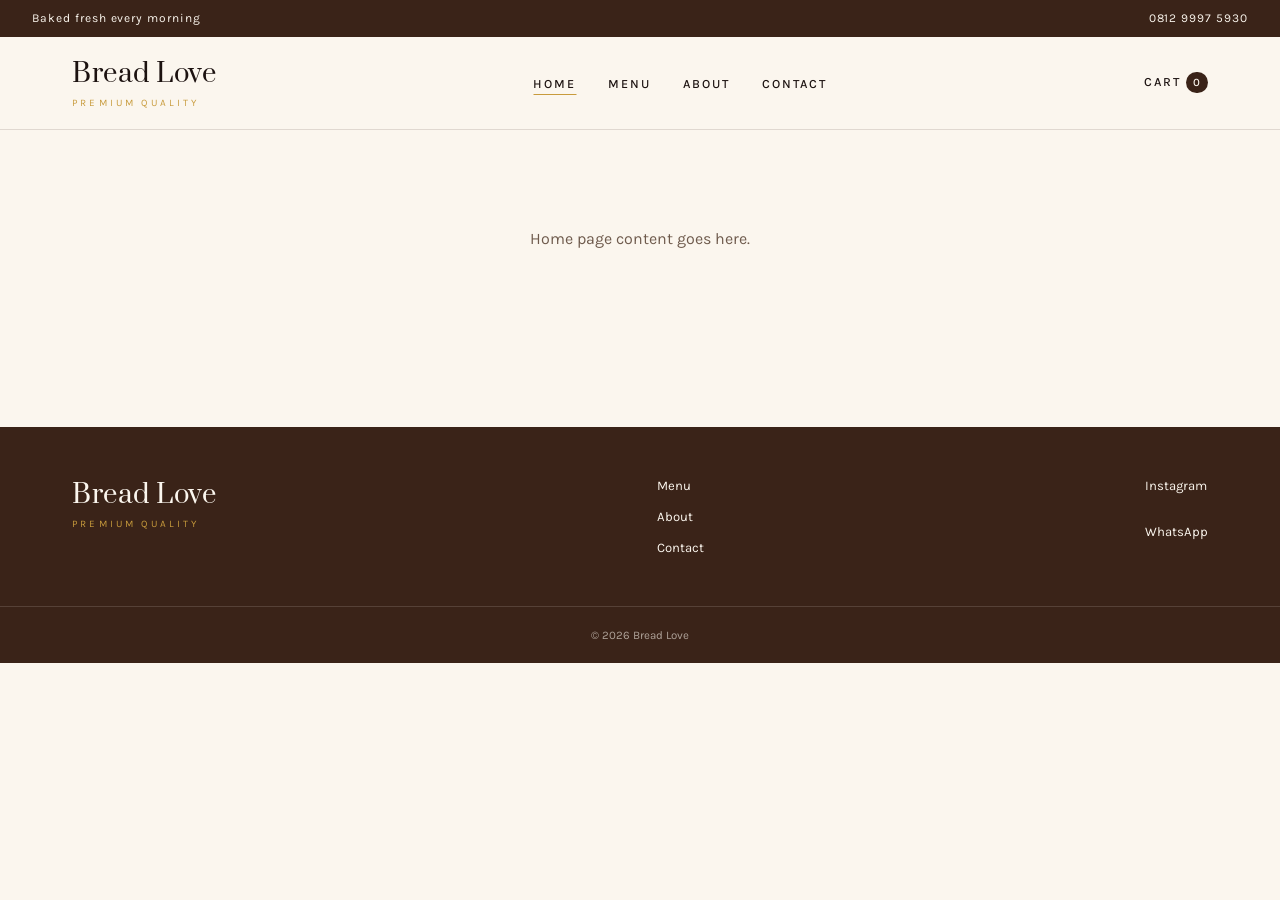
==== index.html @ 9e164093 "initial site shell" ====
<!DOCTYPE html>
<html lang="en">
<head>
  <meta charset="UTF-8">
  <meta name="viewport" content="width=device-width, initial-scale=1.0">
  <title>Bread Love — Premium Bakery</title>

  <link rel="preconnect" href="https://fonts.googleapis.com">
  <link rel="preconnect" href="https://fonts.gstatic.com" crossorigin>
  <link href="https://fonts.googleapis.com/css2?family=Prata&family=Karla:wght@400;500;700&display=swap" rel="stylesheet">

  <link rel="stylesheet" href="styles.css">
</head>
<body>

  <header class="site-header">
    <div class="topbar">
      <span>Baked fresh every morning</span>
      <a href="tel:+6281299975930">0812 9997 5930</a>
    </div>

    <nav class="nav">
      <a class="brand" href="index.html">
        <span class="brand-name">Bread Love</span>
        <span class="brand-tag">Premium Quality</span>
      </a>

      <ul class="nav-links">
        <li><a href="index.html" class="is-active">Home</a></li>
        <li><a href="menu.html">Menu</a></li>
        <li><a href="about.html">About</a></li>
        <li><a href="contact.html">Contact</a></li>
      </ul>

      <a class="cart-link" href="#">
        Cart <span class="cart-count">0</span>
      </a>
    </nav>
  </header>

  <main>
    <!-- hero banner goes here next -->
    <section class="placeholder">
      <p>Home page content goes here.</p>
    </section>
  </main>

  <footer class="site-footer">
    <div class="footer-inner">
      <div class="footer-brand">
        <span class="brand-name">Bread Love</span>
        <span class="brand-tag">Premium Quality</span>
      </div>

      <ul class="footer-links">
        <li><a href="menu.html">Menu</a></li>
        <li><a href="about.html">About</a></li>
        <li><a href="contact.html">Contact</a></li>
      </ul>

      <ul class="footer-social">
        <li><a href="#">Instagram</a></li>
        <li><a href="#">WhatsApp</a></li>
      </ul>
    </div>

    <p class="footer-note">© 2026 Bread Love</p>
  </footer>

  <script src="script.js"></script>
</body>
</html>
---- styles.css ----
/* ---- design tokens ---- */
:root {
  --crust: #3a2318;
  --char: #1c1210;
  --crumb: #fbf6ee;
  --ash: #6e5a4c;
  --egg: #c89b3c;
  --line: rgba(58, 35, 24, 0.14);

  --display: "Prata", serif;
  --body: "Karla", system-ui, sans-serif;

  --pad: 2rem;
  --max: 1200px;
}

/* ---- reset ---- */
* {
  margin: 0;
  padding: 0;
  box-sizing: border-box;
}

body {
  font-family: var(--body);
  color: var(--char);
  background: var(--crumb);
  line-height: 1.6;
}

a {
  color: inherit;
  text-decoration: none;
}

ul {
  list-style: none;
}

/* ---- brand wordmark ---- */
.brand-name {
  display: block;
  font-family: var(--display);
  font-size: 1.6rem;
  letter-spacing: 0.02em;
}

.brand-tag {
  display: block;
  font-size: 0.62rem;
  letter-spacing: 0.32em;
  text-transform: uppercase;
  color: var(--egg);
}

/* ---- top bar ---- */
.topbar {
  display: flex;
  justify-content: space-between;
  gap: 1rem;
  padding: 0.55rem var(--pad);
  background: var(--crust);
  color: var(--crumb);
  font-size: 0.75rem;
  letter-spacing: 0.08em;
}

.topbar a:hover {
  color: var(--egg);
}

/* ---- nav ---- */
.site-header {
  position: sticky;
  top: 0;
  z-index: 10;
  background: var(--crumb);
  border-bottom: 1px solid var(--line);
}

.nav {
  display: flex;
  align-items: center;
  justify-content: space-between;
  gap: 2rem;
  max-width: var(--max);
  margin: 0 auto;
  padding: 1.1rem var(--pad);
}

.nav-links {
  display: flex;
  gap: 2rem;
}

.nav-links a {
  position: relative;
  padding-bottom: 4px;
  font-size: 0.78rem;
  font-weight: 500;
  letter-spacing: 0.16em;
  text-transform: uppercase;
}

/* gold rule slides out from center */
.nav-links a::after {
  content: "";
  position: absolute;
  left: 50%;
  bottom: 0;
  width: 0;
  height: 1px;
  background: var(--egg);
  transform: translateX(-50%);
  transition: width 0.3s ease;
}

.nav-links a:hover::after,
.nav-links a.is-active::after {
  width: 100%;
}

.cart-link {
  font-size: 0.78rem;
  font-weight: 500;
  letter-spacing: 0.16em;
  text-transform: uppercase;
}

.cart-count {
  display: inline-block;
  min-width: 1.35rem;
  padding: 0.1rem 0.35rem;
  border-radius: 999px;
  background: var(--crust);
  color: var(--crumb);
  font-size: 0.7rem;
  text-align: center;
}

/* ---- temporary placeholder ---- */
.placeholder {
  max-width: var(--max);
  margin: 0 auto;
  padding: 6rem var(--pad);
  color: var(--ash);
  text-align: center;
}

/* ---- footer ---- */
.site-footer {
  margin-top: 5rem;
  background: var(--crust);
  color: var(--crumb);
}

.footer-inner {
  display: flex;
  flex-wrap: wrap;
  justify-content: space-between;
  gap: 2.5rem;
  max-width: var(--max);
  margin: 0 auto;
  padding: 3rem var(--pad);
}

.footer-links,
.footer-social {
  display: grid;
  gap: 0.6rem;
  font-size: 0.82rem;
}

.footer-links a:hover,
.footer-social a:hover {
  color: var(--egg);
}

.footer-note {
  padding: 1.2rem var(--pad);
  border-top: 1px solid rgba(251, 246, 238, 0.14);
  font-size: 0.72rem;
  text-align: center;
  color: rgba(251, 246, 238, 0.6);
}

/* ---- mobile ---- */
@media (max-width: 760px) {
  :root {
    --pad: 1.2rem;
  }

  .nav {
    flex-wrap: wrap;
    gap: 1rem;
  }

  .nav-links {
    order: 3;
    width: 100%;
    justify-content: space-between;
    gap: 1rem;
  }

  .topbar {
    font-size: 0.68rem;
  }
}
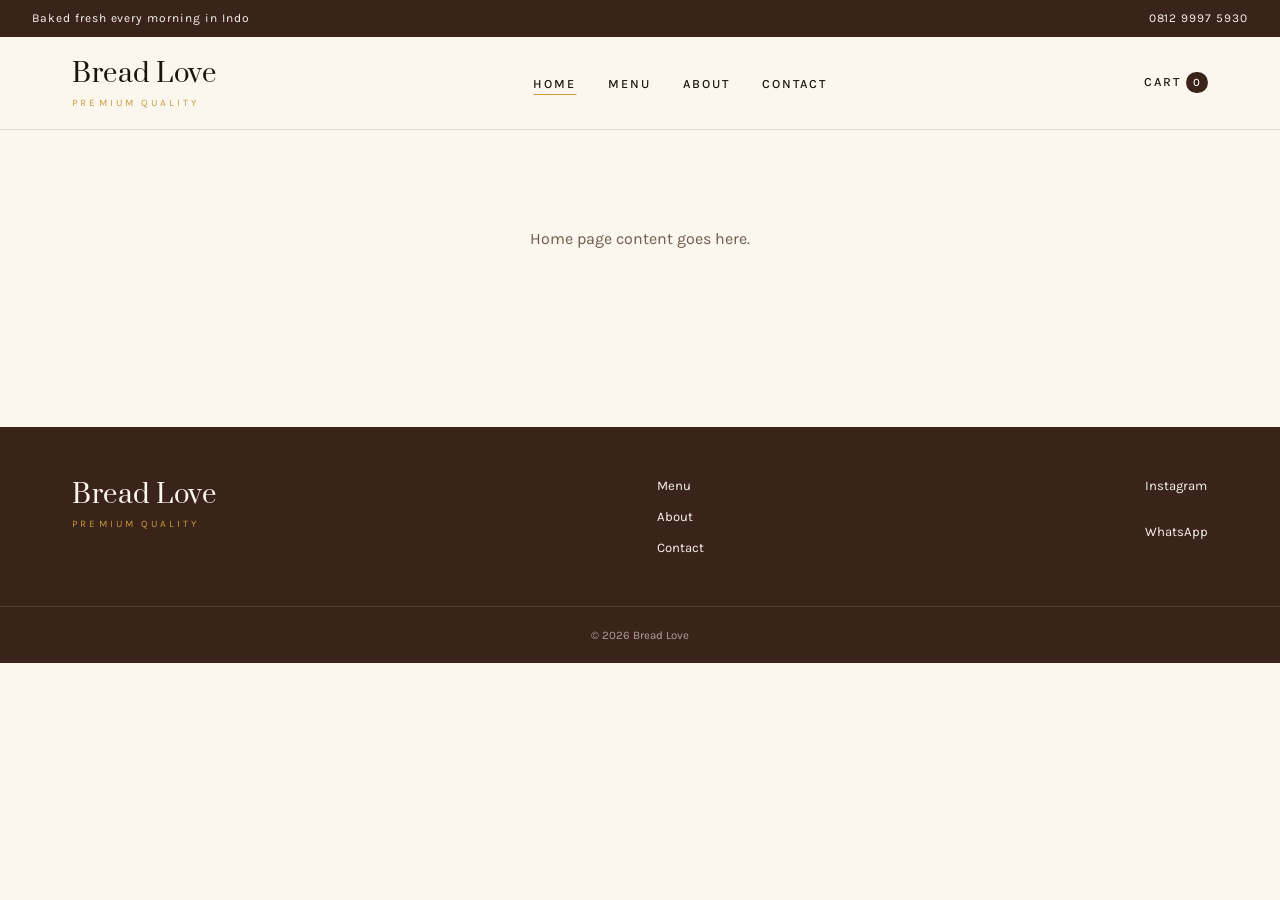
==== commit 35e34943: "Updated index text: baked fresh every morning in Indo" ====
--- a/index.html
+++ b/index.html
@@ -15,7 +15,7 @@
 
   <header class="site-header">
     <div class="topbar">
-      <span>Baked fresh every morning</span>
+      <span>Baked fresh every morning in Indo</span>
       <a href="tel:+6281299975930">0812 9997 5930</a>
     </div>
 
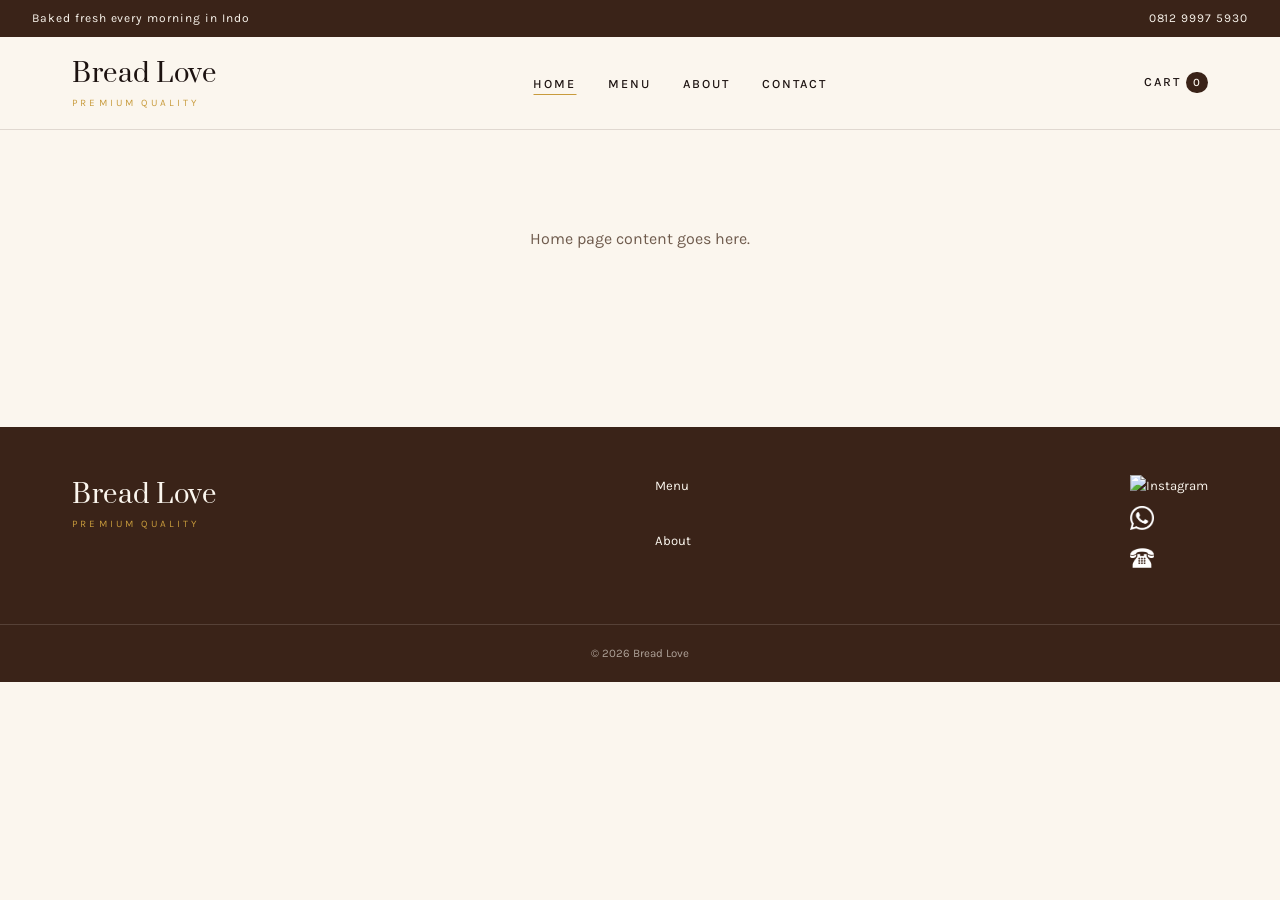
==== commit 81fda908: "add social icons to index.html" ====
--- a/index.html
+++ b/index.html
@@ -55,12 +55,12 @@
       <ul class="footer-links">
         <li><a href="menu.html">Menu</a></li>
         <li><a href="about.html">About</a></li>
-        <li><a href="contact.html">Contact</a></li>
       </ul>
 
       <ul class="footer-social">
-        <li><a href="#">Instagram</a></li>
-        <li><a href="#">WhatsApp</a></li>
+        <li><a href="https://www.instagram.com/breadloveee/"><img src="instagram_logo.png" alt="Instagram" style="width: 24px; height: auto;"></a></li>
+        <li><a href="https://wa.me/6281908089999"><img src="whatsapp_logo.png" alt="WhatsApp" style="width: 24px; height: auto;"></a></li>
+        <li><a href="tel:+6281210951688"><img src="telephone_logo.png" alt="telephone" style="width: 24px; height: auto;"></a></li>
       </ul>
     </div>
 
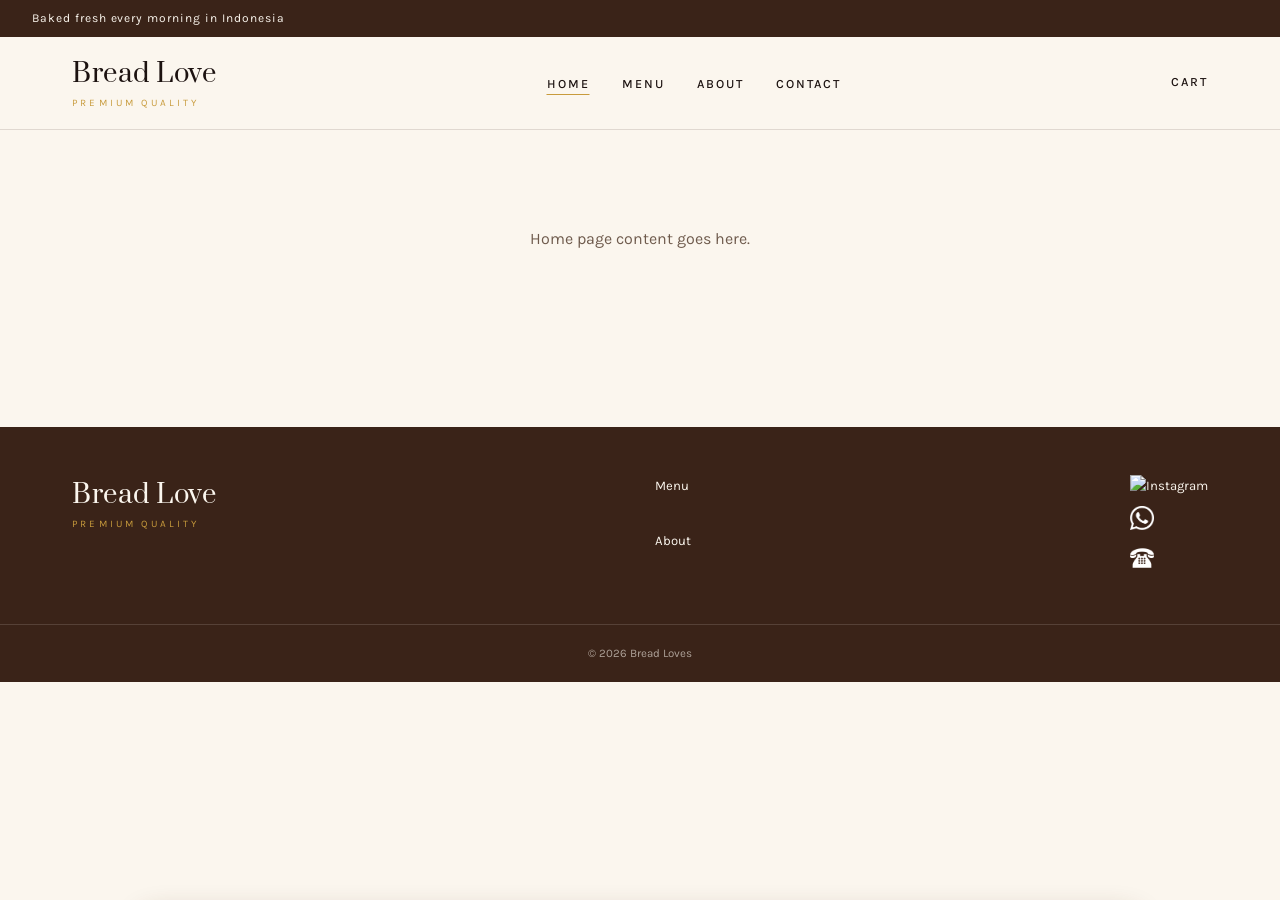
==== commit dedd06fb: "add shared cart system across page" ====
--- a/index.html
+++ b/index.html
@@ -10,13 +10,13 @@
   <link href="https://fonts.googleapis.com/css2?family=Prata&family=Karla:wght@400;500;700&display=swap" rel="stylesheet">
 
   <link rel="stylesheet" href="styles.css">
+  <link rel="stylesheet" href="cart.css">
 </head>
 <body>
 
   <header class="site-header">
     <div class="topbar">
-      <span>Baked fresh every morning in Indo</span>
-      <a href="tel:+6281299975930">0812 9997 5930</a>
+      <span>Baked fresh every morning in Indonesia</span>
     </div>
 
     <nav class="nav">
@@ -32,8 +32,8 @@
         <li><a href="contact.html">Contact</a></li>
       </ul>
 
-      <a class="cart-link" href="#">
-        Cart <span class="cart-count">0</span>
+      <a class="cart-link has-badge" href="#" data-cart-toggle>
+        Cart<span class="cart-badge" data-cart-count>0</span>
       </a>
     </nav>
   </header>
@@ -64,9 +64,10 @@
       </ul>
     </div>
 
-    <p class="footer-note">© 2026 Bread Love</p>
+    <p class="footer-note">© 2026 Bread Loves</p>
   </footer>
 
+  <script src="cart.js"></script>
   <script src="script.js"></script>
 </body>
 </html>
--- a/styles.css
+++ b/styles.css
@@ -206,3 +206,18 @@
     font-size: 0.68rem;
   }
 }
+
+/* ---- cart badge in nav ---- */
+.cart-link .cart-badge {
+  display: inline-flex;
+  align-items: center;
+  justify-content: center;
+  min-width: 1.35rem;
+  padding: 0.1rem 0.35rem;
+  margin-left: 6px;
+  border-radius: 999px;
+  background: var(--crust);
+  color: var(--crumb);
+  font-size: 0.7rem;
+  text-align: center;
+}
--- a/cart.css
+++ b/cart.css
@@ -0,0 +1,260 @@
+/* ==========================================================
+   BREAD LOVE — SHARED CART STYLES
+   ==========================================================
+   Load this on every page that has a cart.
+   Colours use var(--name, fallback) so it picks up whatever
+   your styles.css already defines, and still looks right if
+   a variable is missing.
+   ========================================================== */
+
+:root {
+  --bar-height: 0px;   /* menu.css raises this for its bottom bar */
+}
+
+
+/* ============ CART BADGE ============ */
+/* The little number on your cart icon */
+
+.cart-badge {
+  position: absolute;
+  top: -6px;
+  right: -8px;
+  min-width: 20px;
+  height: 20px;
+  padding: 0 5px;
+  border-radius: 10px;
+  background: var(--crust, #D2601A);
+  color: #FFFDF8;
+  font-family: "Karla", system-ui, sans-serif;
+  font-size: .7rem;
+  font-weight: 700;
+  line-height: 20px;
+  text-align: center;
+  transition: transform .18s, opacity .18s;
+}
+
+/* hide it when the cart is empty */
+.cart-badge.empty-badge {
+  opacity: 0;
+  transform: scale(.5);
+}
+
+/* the icon needs this so the badge can sit on its corner */
+.has-badge { position: relative; display: inline-flex; }
+
+
+/* ============ + / − STEPPER ============ */
+
+.stepper {
+  display: flex;
+  align-items: center;
+  gap: 4px;
+  flex-shrink: 0;
+}
+
+.step {
+  width: 30px;
+  height: 30px;
+  border-radius: 50%;
+  border: 0;
+  cursor: pointer;
+  font-size: 1.15rem;
+  line-height: 1;
+  font-family: inherit;
+  display: grid;
+  place-items: center;
+  transition: transform .12s, background .18s, border-color .18s;
+}
+.step:active { transform: scale(.88); }
+
+.step.plus { background: var(--crust, #D2601A); color: #FFFDF8; }
+.step.plus:hover { background: #B94F12; }
+
+.step.minus {
+  background: transparent;
+  color: var(--oak, #8B5E34);
+  border: 1.5px solid var(--line, #E5D3B3);
+}
+.step.minus:hover { border-color: var(--oak, #8B5E34); }
+
+.qty {
+  min-width: 22px;
+  text-align: center;
+  font-weight: 700;
+  font-size: .95rem;
+  color: var(--walnut, #4A2F1B);
+}
+
+/* hide − and the count until there's at least one */
+.stepper:not(.active) .minus,
+.stepper:not(.active) .qty { display: none; }
+
+
+/* ============ CHECKOUT BUTTON ============ */
+
+.checkout {
+  padding: 12px 26px;
+  border: 0;
+  border-radius: 999px;
+  background: var(--crust, #D2601A);
+  color: #FFFDF8;
+  font-family: "Karla", system-ui, sans-serif;
+  font-size: .95rem;
+  font-weight: 700;
+  cursor: pointer;
+  transition: background .2s, color .2s;
+}
+.checkout:hover:not(:disabled) { background: #B94F12; }
+
+.checkout:disabled {
+  background: var(--line, #E5D3B3);
+  color: var(--ink-soft, #7A6350);
+  cursor: not-allowed;
+}
+
+
+/* ============ OVERLAY ============ */
+
+.cart-overlay {
+  position: fixed;
+  inset: 0;
+  z-index: 90;
+  background: rgba(46, 31, 20, .5);
+  opacity: 0;
+  pointer-events: none;
+  transition: opacity .25s;
+}
+.cart-overlay.show { opacity: 1; pointer-events: auto; }
+
+
+/* ============ SLIDE-UP PANEL ============ */
+
+.cart-panel {
+  position: fixed;
+  left: 0;
+  right: 0;
+  bottom: var(--bar-height);
+  z-index: 95;
+  max-width: 1000px;
+  margin: 0 auto;
+  max-height: 68vh;
+  display: flex;
+  flex-direction: column;
+  background: var(--cream, #FBF3E4);
+  color: var(--ink, #2E1F14);
+  font-family: "Karla", system-ui, sans-serif;
+  border-radius: 16px 16px 0 0;
+  box-shadow: 0 -8px 30px rgba(74, 47, 27, .32);
+  transform: translateY(110%);
+  transition: transform .3s ease;
+}
+.cart-panel.open { transform: translateY(0); }
+
+.panel-head {
+  display: flex;
+  align-items: center;
+  justify-content: space-between;
+  gap: 12px;
+  padding: 16px 20px;
+  border-bottom: 1px solid var(--line, #E5D3B3);
+}
+
+.panel-head h2 {
+  margin: 0;
+  font-family: "Prata", serif;
+  font-weight: 400;
+  font-size: 1.2rem;
+  color: var(--walnut, #4A2F1B);
+}
+
+.panel-actions { display: flex; gap: 14px; }
+
+.text-btn {
+  background: none;
+  border: 0;
+  padding: 0;
+  cursor: pointer;
+  font-family: inherit;
+  font-size: .84rem;
+  color: var(--ink-soft, #7A6350);
+  text-decoration: underline;
+}
+.text-btn:hover { color: var(--crust, #D2601A); }
+
+
+/* ---- the list of what you ordered ---- */
+
+.cart-lines {
+  overflow-y: auto;
+  padding: 4px 0;
+  flex: 1;
+}
+
+.cart-line {
+  display: grid;
+  grid-template-columns: 1fr auto auto;
+  align-items: center;
+  gap: 14px;
+  padding: 12px 20px;
+  border-bottom: 1px solid var(--line, #E5D3B3);
+}
+
+.cart-line-text h4 { margin: 0; font-size: .94rem; font-weight: 500; }
+.cart-line-text p  { margin: 2px 0 0; font-size: .78rem; color: var(--ink-soft, #7A6350); }
+
+.line-total {
+  margin: 0;
+  min-width: 82px;
+  text-align: right;
+  font-weight: 700;
+  font-size: .92rem;
+  color: var(--crust, #D2601A);
+}
+
+.cart-lines .empty {
+  margin: 0;
+  padding: 34px 20px;
+  text-align: center;
+  color: var(--ink-soft, #7A6350);
+  font-size: .9rem;
+  font-style: italic;
+}
+
+
+/* ---- total + checkout ---- */
+
+.panel-foot {
+  display: flex;
+  align-items: center;
+  justify-content: space-between;
+  gap: 14px;
+  padding: 14px 20px;
+  background: var(--honey, #F6E3BE);
+  border-radius: 0 0 0 0;
+}
+
+.panel-total { display: flex; flex-direction: column; }
+.panel-total span   { font-size: .78rem; text-transform: uppercase; letter-spacing: .07em; color: var(--ink-soft, #7A6350); }
+.panel-total strong { font-size: 1.25rem; color: var(--walnut, #4A2F1B); }
+
+
+/* ============ MOBILE ============ */
+
+@media (max-width: 600px) {
+  .cart-panel { max-height: 74vh; }
+  .cart-line { grid-template-columns: 1fr auto; row-gap: 6px; }
+  .line-total { grid-column: 1 / -1; text-align: left; }
+  .checkout { padding: 11px 20px; font-size: .9rem; }
+}
+
+
+/* ============ ACCESSIBILITY ============ */
+
+:focus-visible {
+  outline: 2px solid var(--crust, #D2601A);
+  outline-offset: 2px;
+}
+
+@media (prefers-reduced-motion: reduce) {
+  .cart-panel, .cart-overlay, .step, .cart-badge { transition-duration: .01ms !important; }
+}
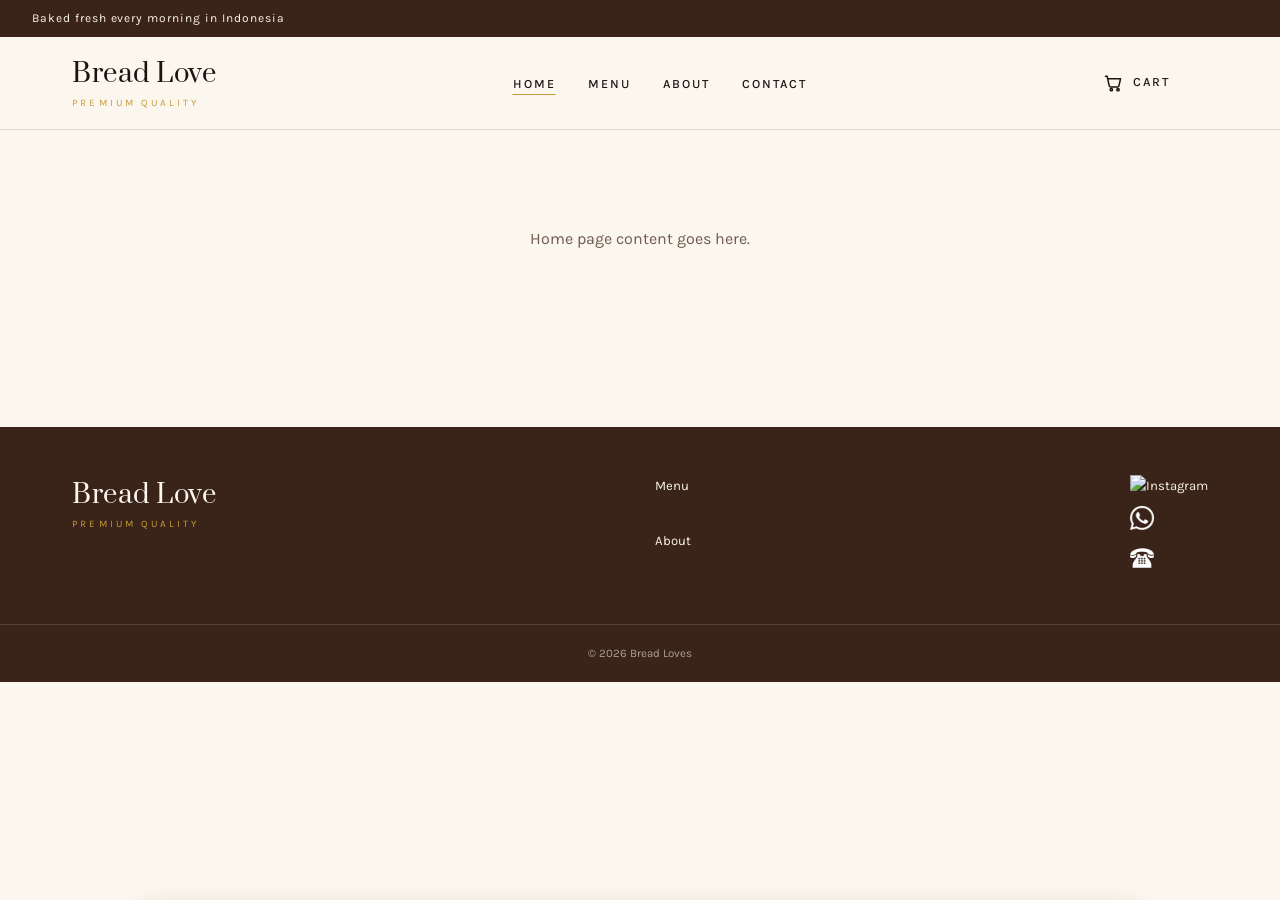
==== commit 187f5243: "update cart logo" ====
--- a/index.html
+++ b/index.html
@@ -33,6 +33,12 @@
       </ul>
 
       <a class="cart-link has-badge" href="#" data-cart-toggle>
+        <svg viewBox="0 0 24 24" fill="none" stroke="currentColor" stroke-width="1.8"
+            stroke-linecap="round" stroke-linejoin="round" width="20" height="20">
+          <path d="M3 4h2l2.4 11.2a2 2 0 0 0 2 1.6h7.8a2 2 0 0 0 2-1.6L21 7H6" />
+          <circle cx="10" cy="20" r="1.4" />
+          <circle cx="18" cy="20" r="1.4" />
+        </svg>
         Cart<span class="cart-badge" data-cart-count>0</span>
       </a>
     </nav>
--- a/styles.css
+++ b/styles.css
@@ -207,8 +207,18 @@
   }
 }
 
+/* ---- cart svg ---- */
+.cart-link {
+  display: inline-flex;
+  align-items: center;
+  gap: 10px;
+}
+
 /* ---- cart badge in nav ---- */
 .cart-link .cart-badge {
+  position: static;
+  top: auto;
+  right: auto;
   display: inline-flex;
   align-items: center;
   justify-content: center;
@@ -221,3 +231,5 @@
   font-size: 0.7rem;
   text-align: center;
 }
+
+
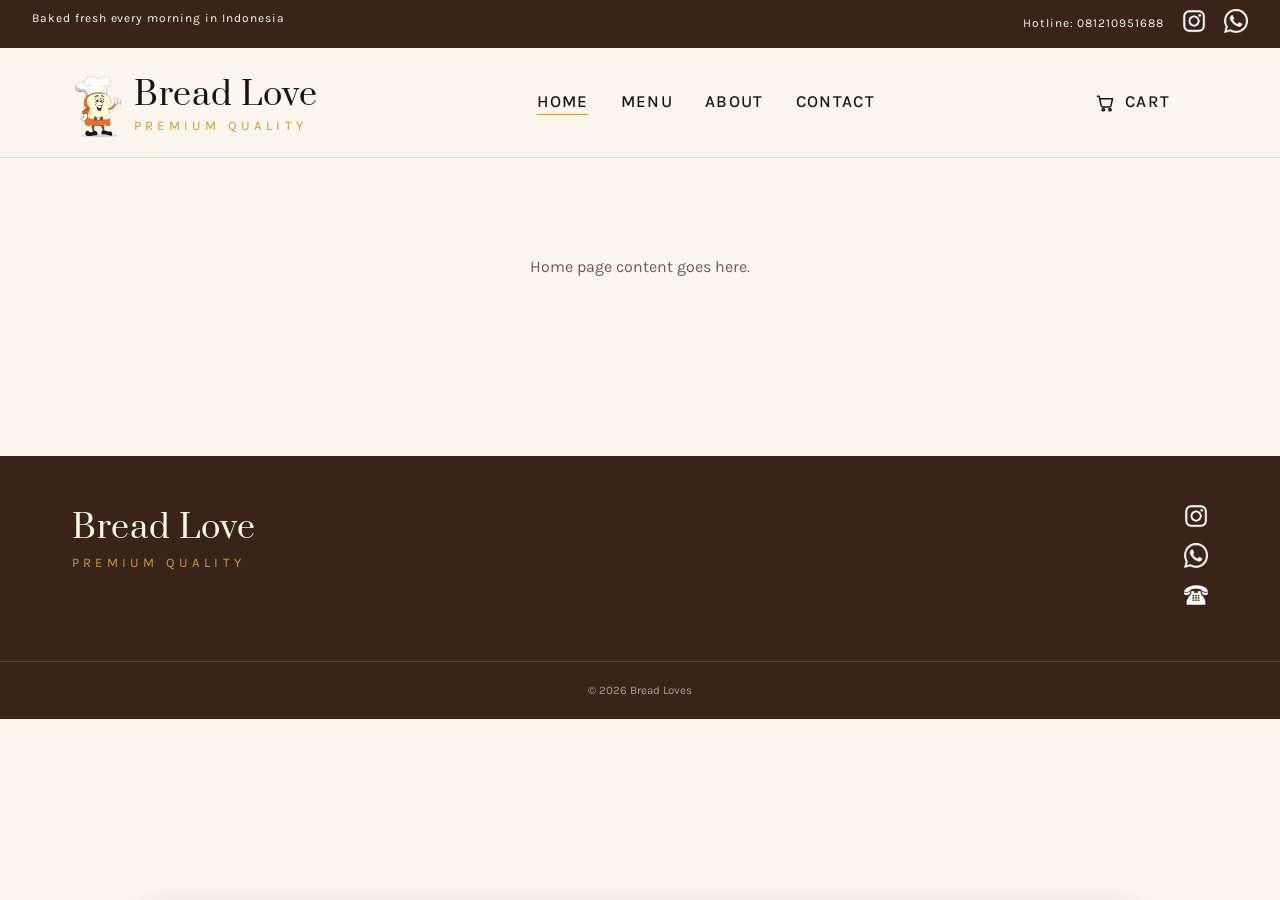
==== commit bc6f7e43: "Enlarge nav font size and tighten letter-spacing" ====
--- a/index.html
+++ b/index.html
@@ -17,12 +17,21 @@
   <header class="site-header">
     <div class="topbar">
       <span>Baked fresh every morning in Indonesia</span>
-    </div>
+
+     <div class="topbar-right">
+      <span><a href="tel:+6281210951688">Hotline: 081210951688</a></span>
+      <span><a href="https://www.instagram.com/breadloveee/"><img src="instagram_logo.png" alt="Instagram" style="width: 24px; height: auto;"></a></span>
+      <span><a href="https://wa.me/6281908089999"><img src="whatsapp_logo.png" alt="WhatsApp" style="width: 24px; height: auto;"></a></span>
+  </div>
+  </div>
 
     <nav class="nav">
       <a class="brand" href="index.html">
-        <span class="brand-name">Bread Love</span>
-        <span class="brand-tag">Premium Quality</span>
+        <img src="Logo 1.png" class="brand-logo" width="50" height="auto">
+        <div class="brand-text">
+          <span class="brand-name">Bread Love</span>
+          <span class="brand-tag">Premium Quality</span>
+        </div>
       </a>
 
       <ul class="nav-links">
@@ -58,11 +67,6 @@
         <span class="brand-tag">Premium Quality</span>
       </div>
 
-      <ul class="footer-links">
-        <li><a href="menu.html">Menu</a></li>
-        <li><a href="about.html">About</a></li>
-      </ul>
-
       <ul class="footer-social">
         <li><a href="https://www.instagram.com/breadloveee/"><img src="instagram_logo.png" alt="Instagram" style="width: 24px; height: auto;"></a></li>
         <li><a href="https://wa.me/6281908089999"><img src="whatsapp_logo.png" alt="WhatsApp" style="width: 24px; height: auto;"></a></li>
--- a/styles.css
+++ b/styles.css
@@ -37,17 +37,33 @@
   list-style: none;
 }
 
+/* ---- brand layout ---- */
+.brand {
+  display: flex;
+  align-items: center;
+  gap: 12px;
+  text-decoration: none;
+}
+
+.brand-text {
+  display: flex;
+  flex-direction: column;
+  line-height: 1.1;
+}
+
 /* ---- brand wordmark ---- */
+
 .brand-name {
   display: block;
   font-family: var(--display);
-  font-size: 1.6rem;
+  font-size: 2.0rem;
   letter-spacing: 0.02em;
+  line-height: 1.5;
 }
 
 .brand-tag {
   display: block;
-  font-size: 0.62rem;
+  font-size: 0.82rem;
   letter-spacing: 0.32em;
   text-transform: uppercase;
   color: var(--egg);
@@ -65,6 +81,12 @@
   letter-spacing: 0.08em;
 }
 
+.topbar-right {
+  display: flex;
+  align-items: center;
+  gap: 18px;
+}
+
 .topbar a:hover {
   color: var(--egg);
 }
@@ -96,9 +118,9 @@
 .nav-links a {
   position: relative;
   padding-bottom: 4px;
-  font-size: 0.78rem;
+  font-size: 1.05rem;
   font-weight: 500;
-  letter-spacing: 0.16em;
+  letter-spacing: 0.08em;
   text-transform: uppercase;
 }
 
@@ -121,22 +143,12 @@
 }
 
 .cart-link {
-  font-size: 0.78rem;
+  font-size: 1.05rem;
   font-weight: 500;
-  letter-spacing: 0.16em;
+  letter-spacing: 0.08em;
   text-transform: uppercase;
 }
 
-.cart-count {
-  display: inline-block;
-  min-width: 1.35rem;
-  padding: 0.1rem 0.35rem;
-  border-radius: 999px;
-  background: var(--crust);
-  color: var(--crumb);
-  font-size: 0.7rem;
-  text-align: center;
-}
 
 /* ---- temporary placeholder ---- */
 .placeholder {
@@ -164,14 +176,12 @@
   padding: 3rem var(--pad);
 }
 
-.footer-links,
 .footer-social {
   display: grid;
   gap: 0.6rem;
   font-size: 0.82rem;
 }
 
-.footer-links a:hover,
 .footer-social a:hover {
   color: var(--egg);
 }
